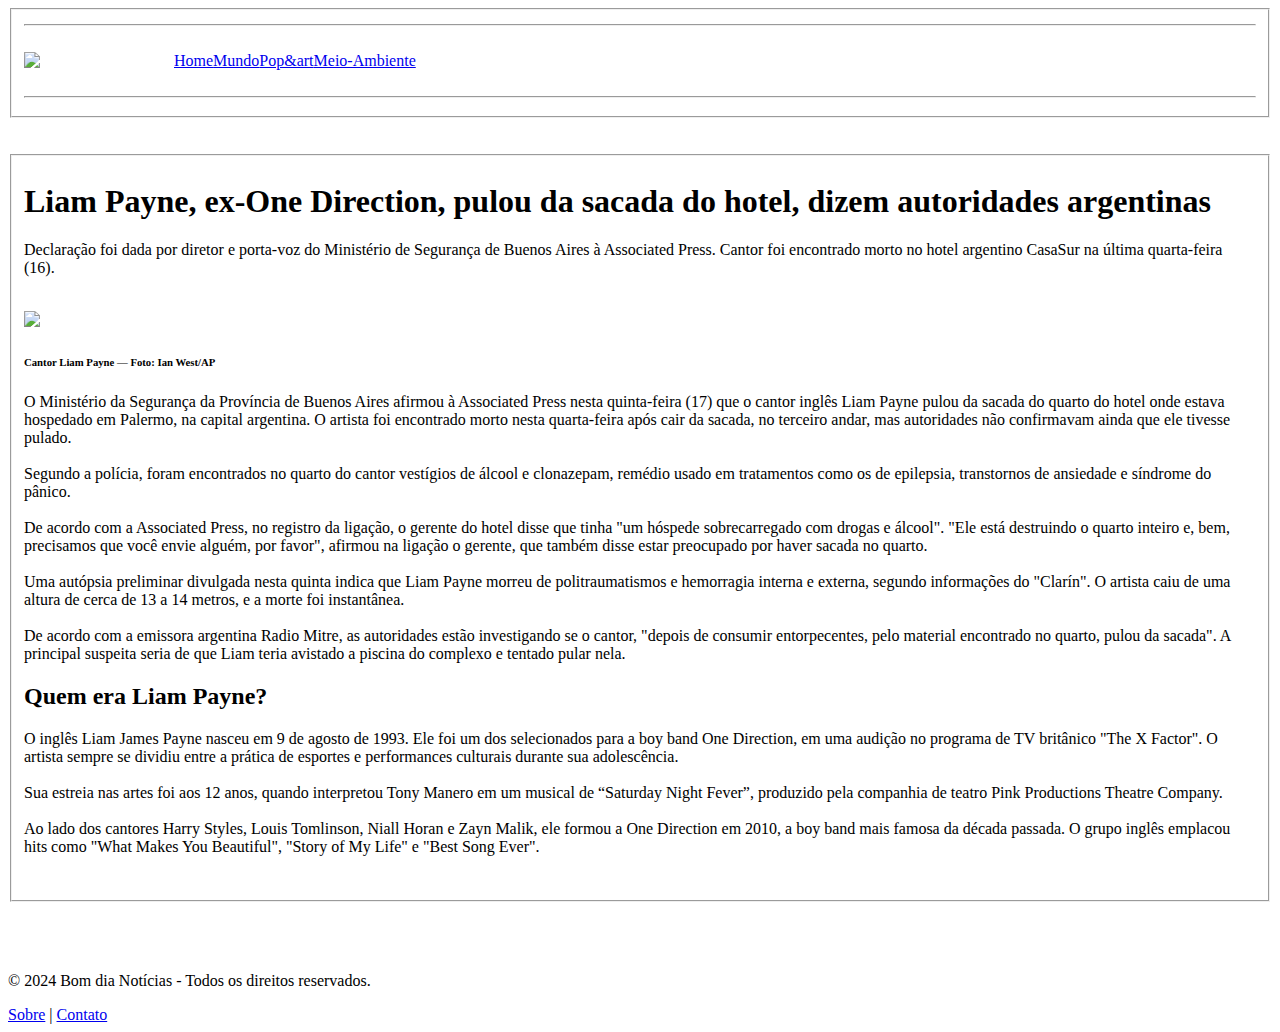
==== noticias3.html @ 1d009c85 "Add files via upload" ====
<!DOCTYPE html>
<html lang="en">

<head>
    <meta charset="UTF-8">
    <meta name="viewport" content="width=device-width, initial-scale=1.0">
    <title>Notícias</title>
    <link rel="icon" href="img/logo.png.png">
    <link rel="stylesheet" href="css/estilo.css">
    <link href="https://fonts.googleapis.com/css2?family=Poppins:wght@400;600&display=swap" rel="stylesheet">
    <link href="https://fonts.googleapis.com/css2?family=Montserrat:wght@400;600&display=swap" rel="stylesheet">
</head>

<body>
    <div vw class="enabled">
        <div vw-access-button class="active"></div>
        <div vw-plugin-wrapper>
            <div class="vw-plugin-top-wrapper"></div>
        </div>
    </div>
    <script src="https://vlibras.gov.br/app/vlibras-plugin.js"></script>
    <script>
        new window.VLibras.Widget('https://vlibras.gov.br/app');
    </script>



    <fieldset>
        <hr><br>
        <div class="divi" style="display: flex;">
            <img class="imagem1" src="img/icon.png.png" width="150">

            <div><a href="notícias.html">Home</a></div>
            <div><a href="notícias2.html">Mundo</a></div>
            <div><a href="noticias3.html">Pop&art</a></div>
            <div><a href="noticias4.html">Meio-Ambiente</a></div>
           
        </div>
        <br>
        <hr>

    </fieldset>
    <br><br>
    <fieldset>
<h1>Liam Payne, ex-One Direction, pulou da sacada do hotel, dizem autoridades argentinas</h1>
<p>Declaração foi dada por diretor e porta-voz do Ministério de Segurança de Buenos Aires à Associated Press. Cantor foi encontrado morto no hotel argentino CasaSur na última quarta-feira (16).</p>
<br>
<div class=img>
<img class="imagem1" src="https://s2-g1.glbimg.com/sKTdvvm81tSE1peuZHLmmxFVO-Q=/0x0:3500x2319/984x0/smart/filters:strip_icc()/i.s3.glbimg.com/v1/AUTH_59edd422c0c84a879bd37670ae4f538a/internal_photos/bs/2024/0/H/ZQKgQJSyKAFO8mZYRMiw/ap24290807090738.jpg">
</div>
<h6 id="img">Cantor Liam Payne — Foto: Ian West/AP</h6>

<p>O Ministério da Segurança da Província de Buenos Aires afirmou à Associated Press nesta quinta-feira (17) que o cantor inglês Liam Payne pulou da sacada do quarto do hotel onde estava hospedado em Palermo, na capital argentina. O artista foi encontrado morto nesta quarta-feira após cair da sacada, no terceiro andar, mas autoridades não confirmavam ainda que ele tivesse pulado.
<br><br>
    Segundo a polícia, foram encontrados no quarto do cantor vestígios de álcool e clonazepam, remédio usado em tratamentos como os de epilepsia, transtornos de ansiedade e síndrome do pânico.
<br><br>
De acordo com a Associated Press, no registro da ligação, o gerente do hotel disse que tinha "um hóspede sobrecarregado com drogas e álcool". "Ele está destruindo o quarto inteiro e, bem, precisamos que você envie alguém, por favor", afirmou na ligação o gerente, que também disse estar preocupado por haver sacada no quarto.
<br><br>
Uma autópsia preliminar divulgada nesta quinta indica que Liam Payne morreu de politraumatismos e hemorragia interna e externa, segundo informações do "Clarín". O artista caiu de uma altura de cerca de 13 a 14 metros, e a morte foi instantânea.
<br><br>
De acordo com a emissora argentina Radio Mitre, as autoridades estão investigando se o cantor, "depois de consumir entorpecentes, pelo material encontrado no quarto, pulou da sacada". A principal suspeita seria de que Liam teria avistado a piscina do complexo e tentado pular nela.
</p>

<h2>Quem era Liam Payne?</h2>

<p>O inglês Liam James Payne nasceu em 9 de agosto de 1993. Ele foi um dos selecionados para a boy band One Direction, em uma audição no programa de TV britânico "The X Factor". O artista sempre se dividiu entre a prática de esportes e performances culturais durante sua adolescência.
    <br><br>
    Sua estreia nas artes foi aos 12 anos, quando interpretou Tony Manero em um musical de “Saturday Night Fever”, produzido pela companhia de teatro Pink Productions Theatre Company.
<br><br>
    Ao lado dos cantores Harry Styles, Louis Tomlinson, Niall Horan e Zayn Malik, ele formou a One Direction em 2010, a boy band mais famosa da década passada. O grupo inglês emplacou hits como "What Makes You Beautiful", "Story of My Life" e "Best Song Ever".
    <br><br>

</p>
    </fieldset>
    <br><br><br>
    <footer>
        <p>&copy; 2024 Bom dia Notícias - Todos os direitos reservados.</p>
        <nav>
            <a href="#sobre">Sobre</a> | 
            <a href="#contato">Contato</a>
        </nav>
    </footer>
</body></html>
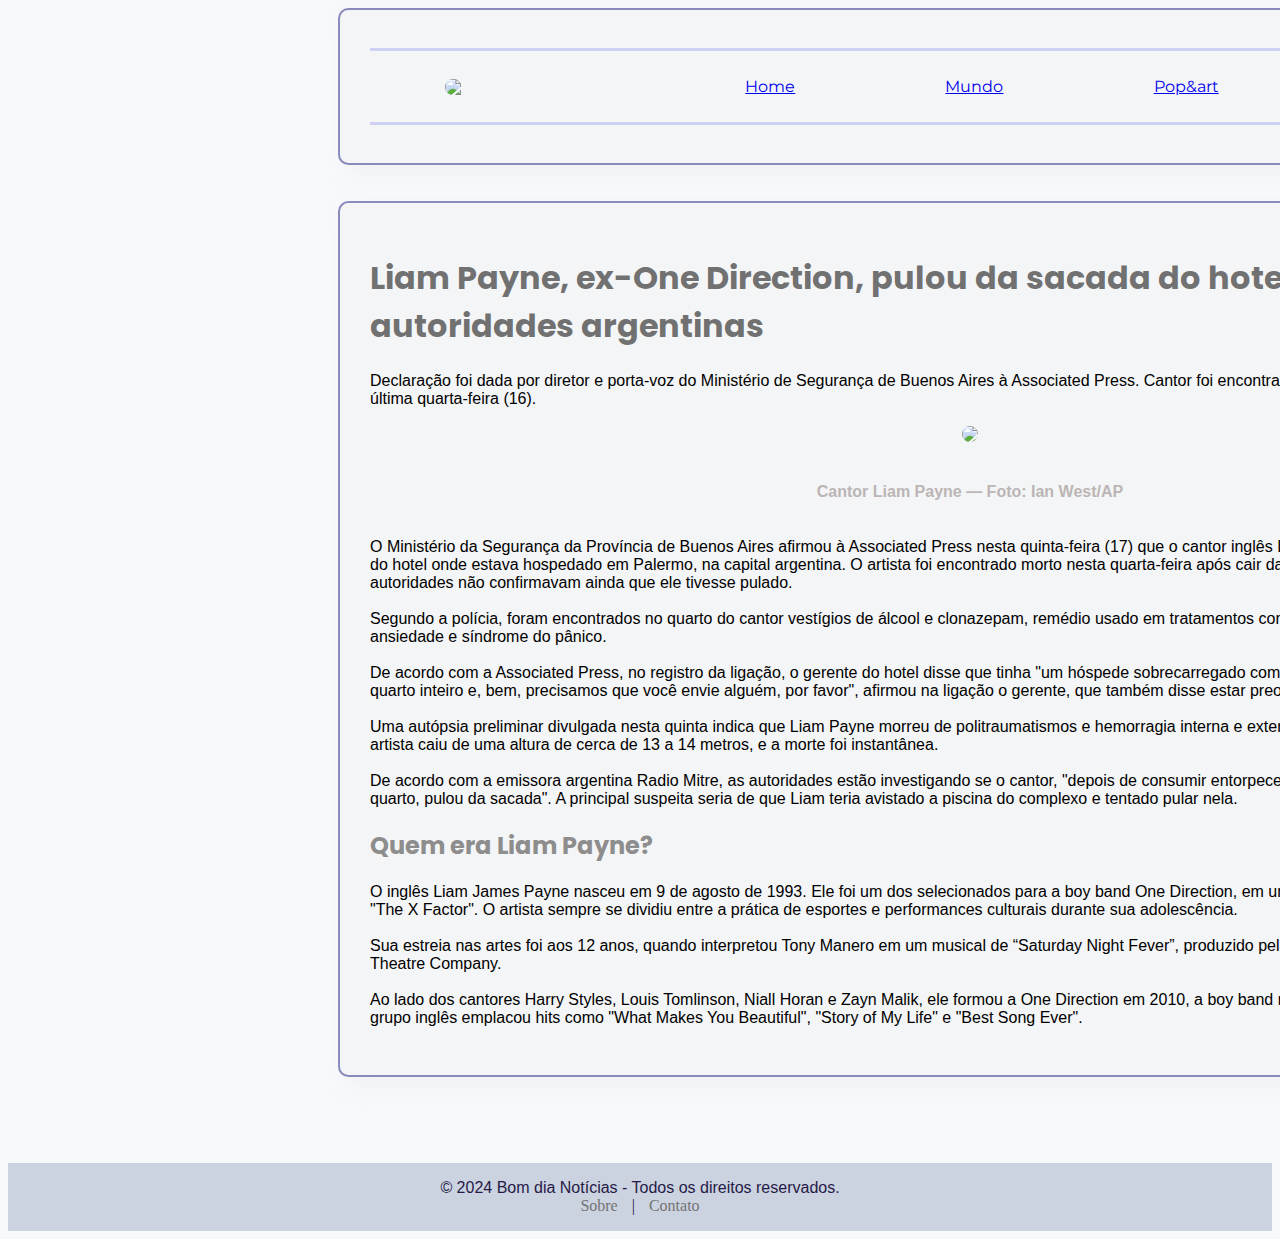
==== commit b29d2855: "Update noticias3.html" ====
--- a/noticias3.html
+++ b/noticias3.html
@@ -6,7 +6,7 @@
     <meta name="viewport" content="width=device-width, initial-scale=1.0">
     <title>Notícias</title>
     <link rel="icon" href="img/logo.png.png">
-    <link rel="stylesheet" href="css/estilo.css">
+    <link rel="stylesheet" href="estilo.css">
     <link href="https://fonts.googleapis.com/css2?family=Poppins:wght@400;600&display=swap" rel="stylesheet">
     <link href="https://fonts.googleapis.com/css2?family=Montserrat:wght@400;600&display=swap" rel="stylesheet">
 </head>
@@ -30,7 +30,7 @@
         <div class="divi" style="display: flex;">
             <img class="imagem1" src="img/icon.png.png" width="150">
 
-            <div><a href="notícias.html">Home</a></div>
+            <div><a href="index.html">Home</a></div>
             <div><a href="notícias2.html">Mundo</a></div>
             <div><a href="noticias3.html">Pop&art</a></div>
             <div><a href="noticias4.html">Meio-Ambiente</a></div>
@@ -80,4 +80,4 @@
             <a href="#contato">Contato</a>
         </nav>
     </footer>
-</body></html>+</body></html>
--- a/estilo.css
+++ b/estilo.css
@@ -0,0 +1,108 @@
+.divi{
+    color: rgb(82, 83, 65);
+    
+    font-family: 'Montserrat', sans-serif;
+    justify-content: space-around;
+    display: flex;
+    align-items: center;
+}
+
+h2{
+    font-family: 'Poppins', sans-serif;
+    color: rgb(141, 141, 141);
+}
+h6{
+    font-size: 1rem;
+    color: rgb(187, 181, 181); 
+     font-family: 'Gill Sans', 'Gill Sans MT', Calibri, 'Trebuchet MS', sans-serif;
+}
+
+ p{
+    margin: 0;
+}
+
+h4{
+    
+    font-size: 1rem; 
+}
+
+.imagem1{
+    border-radius: 1cap;  
+}
+
+.img{
+    text-align: center;
+}
+
+#img{
+    text-align: center;
+}
+
+hr {
+    border: none;
+    height: 3px;
+    background-color: rgb(207, 209, 244);
+
+}
+fieldset{
+    border-radius: 1cap;
+    width: 1200px;
+    border: 2px solid rgb(137, 139, 191);
+    padding: 30px;
+    margin-left: 330px;
+    background-color: rgba(240, 240, 240, 0.464);
+    box-shadow: 10px 10px 20px rgba(235, 235, 235, 0.5);
+}
+body{
+    background-color: #f5f7fbcd;
+}
+h3{
+    color: #ff00009c;
+    font-family: 'Poppins', sans-serif;
+}
+
+h1{
+    color: #1818189c;
+    font-family: 'Poppins', sans-serif;
+}
+
+
+p,ul{
+    font-family: 'Gill Sans', 'Gill Sans MT', Calibri, 'Trebuchet MS', sans-serif;
+}
+
+
+
+footer {
+    background-color: #2b437c36; 
+    color: rgb(38, 27, 71);
+    text-align: center;
+    padding: 1rem 0;
+    margin-top: 2rem;
+    margin-left: 0%;
+}
+
+footer p {
+    margin: 0;
+    font-size: 1rem;
+}
+
+footer nav a {
+    color: #747474; 
+    text-decoration: none;
+    margin: 0 10px;
+    font-size: 1rem;
+}
+    
+
+label{
+    color: rgb(110, 109, 107);
+    font-family: Cambria, Cochin, Georgia, Times, 'Times New Roman', serif;
+}
+
+
+
+
+
+
+
